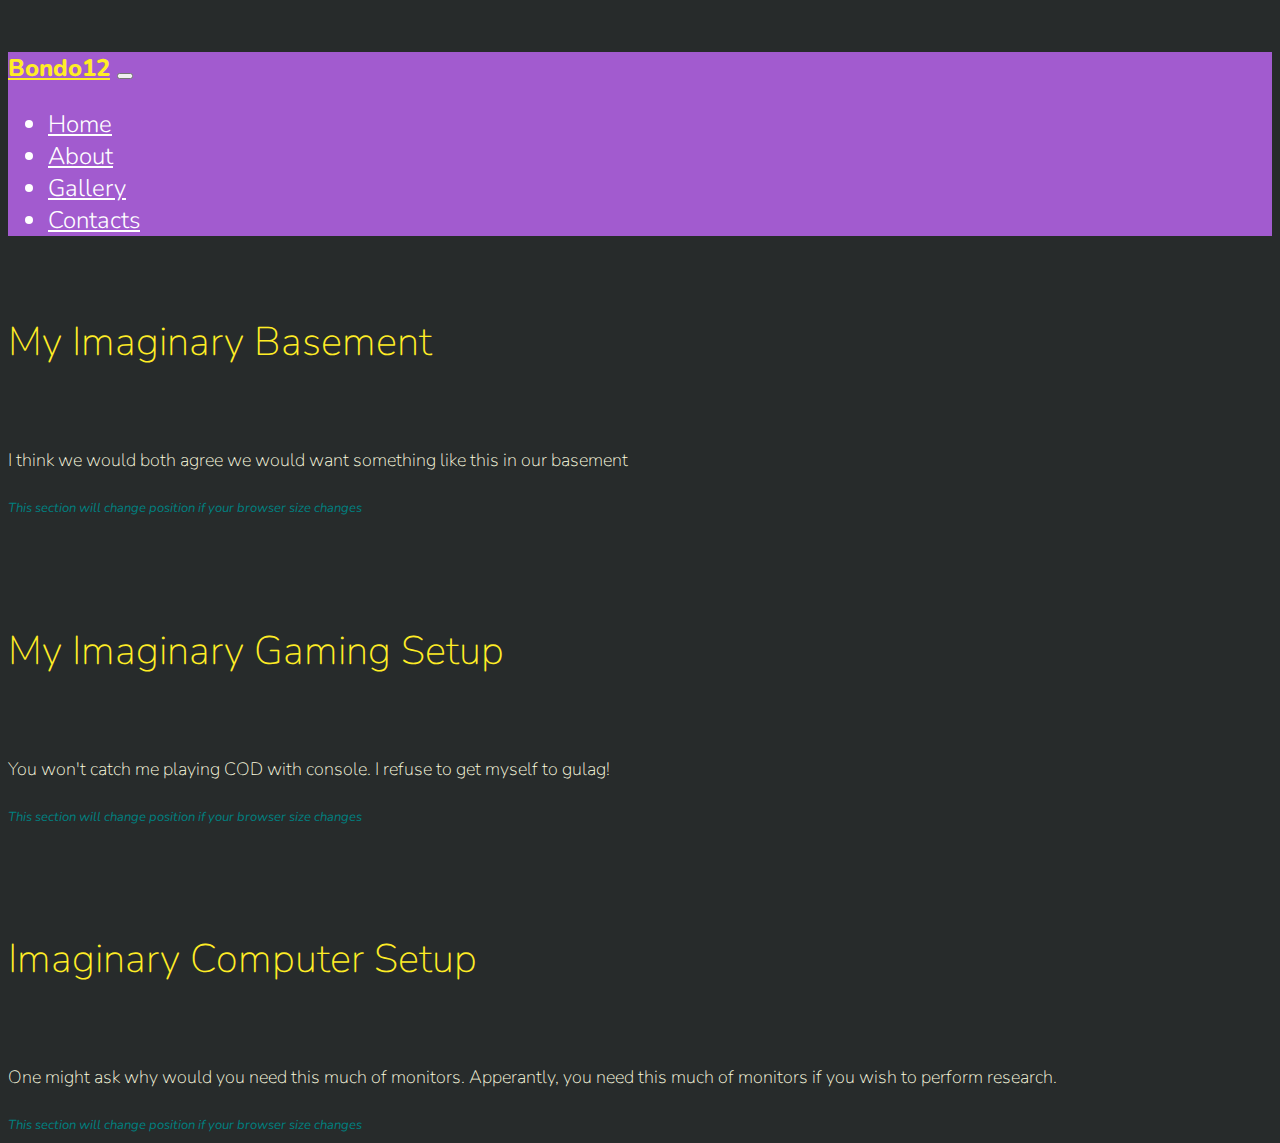
==== index.html @ 8ae9c9c4 "init" ====
<!doctype html>
<html lang="en">

<head>
  <!-- Required meta tags -->
  <meta charset="utf-8">
  <meta name="viewport" content="width=device-width, initial-scale=1, shrink-to-fit=no">

  <!-- Google Font -->
  <link href="https://fonts.googleapis.com/css?family=Nunito:200,300,400,700" rel="stylesheet">

  <!-- Bootstrap CSS -->
  <link rel="stylesheet" href="https://stackpath.bootstrapcdn.com/bootstrap/4.1.3/css/bootstrap.min.css"
    integrity="sha384-MCw98/SFnGE8fJT3GXwEOngsV7Zt27NXFoaoApmYm81iuXoPkFOJwJ8ERdknLPMO" crossorigin="anonymous">

  <!--Bootstrap JS-->
  <script src="https://cdn.jsdelivr.net/npm/bootstrap@5.0.1/dist/js/bootstrap.bundle.min.js"
    integrity="sha384-gtEjrD/SeCtmISkJkNUaaKMoLD0//ElJ19smozuHV6z3Iehds+3Ulb9Bn9Plx0x4"
    crossorigin="anonymous"></script>

  <!-- Custom CSS -->
  <link rel="stylesheet" href="app.css">

  <title>About Us</title>
</head>

<body>
  <!--Navigation-->
  <nav class="navbar navbar-expand-lg navbar-light py-0 fixed-top" id="mainNavBar">
    <div class="container-fluid">
      <a href="#" class="navbar-brand">Bondo12</a>
      <button class="navbar-toggler" type="button" data-toggle="collapse" data-target="#navLinks"
        aria-label="toggle navigation">
        <span class="navbar-toggler-icon" id="hamburgerIcon"></span>
      </button>
      <div class="collapse navbar-collapse" id="navLinks">
        <ul class="navbar-nav">
          <li class="nav-item">
            <a href="" class="nav-link">Home</a>
          </li>
          <li class="nav-item">
            <a href="" class="nav-link">About</a>
          </li>
          <li class="nav-item">
            <a href="" class="nav-link">Gallery</a>
          </li>
          <li class="nav-item">
            <a href="" class="nav-link">Contacts</a>
          </li>
      </div>
    </div>
  </nav>

  <!--Content-1-->
  <section class="container-fluid px-0">
    <div class="row align-items-center text-center">
      <div class="col-lg-6 px-0">
        <img src="E:\Studies\Web Development\Colt Bootcamp\Museum of Candy\13_Museum_Of_Candy\Starter\imgs\b.jpg" alt=""
          class="img-fluid">
      </div>
      <div class="col-lg-6 px-0">
        <div class="row justify-content-center">
          <div class="col-10 mt-5 mt-lg-0">
            <div>
              <h2>My Imaginary Basement</h2>
              <img class="d-none d-lg-inline"
                src="E:\Studies\Web Development\Colt Bootcamp\Museum of Candy\13_Museum_Of_Candy\Starter\imgs\controller.png"
                alt="">
              <p class="my-0 content-paragraph">I think we would both agree we would want something like this in our
                basement
              </p>
              <span class="small-text">This section will change position if your browser size changes</span>
            </div>
          </div>
        </div>
      </div>
    </div>
  </section>

  <!--Content-2-->
  <section class="container-fluid px-0">
    <div class="row align-items-center text-center content">
      <div class="col-lg-6 px-0 order-lg-2">
        <img src="E:\Studies\Web Development\Colt Bootcamp\Museum of Candy\13_Museum_Of_Candy\Starter\imgs\b.jpg" alt=""
          class="img-fluid">
      </div>
      <div class="col-lg-6">
        <div class="row justify-content-center">
          <div class="col-10 mt-5 mt-lg-0">
            <div>
              <h2>My Imaginary Gaming Setup</h2>
              <img class="d-none d-lg-inline"
                src="E:\Studies\Web Development\Colt Bootcamp\Museum of Candy\13_Museum_Of_Candy\Starter\imgs\controller.png"
                alt="">
              <p class="my-0 content-paragraph">You won't catch me playing COD with console. I refuse to get myself to
                gulag!
              </p>
              <span class="small-text">This section will change position if your browser size changes</span>
            </div>
          </div>
        </div>
      </div>
    </div>
  </section>

  <!--Content-3-->
  <section class="container-fluid px-0">
    <div class="row align-items-center text-center content">
      <div class="col-lg-6 px-0">
        <img src="E:\Studies\Web Development\Colt Bootcamp\Museum of Candy\13_Museum_Of_Candy\Starter\imgs\g.jpg" alt=""
          class="img-fluid">
      </div>
      <div class="col-lg-6">
        <div class="row justify-content-center">
          <div class="col-10 mt-5 mt-lg-0">
            <div>
              <h2>Imaginary Computer Setup</h2>
              <img class="d-none d-lg-inline"
                src="E:\Studies\Web Development\Colt Bootcamp\Museum of Candy\13_Museum_Of_Candy\Starter\imgs\controller.png"
                alt="">
              <p class="my-0 content-paragraph">One might ask why would you need this much of monitors. Apperantly, you
                need this much of monitors if you wish to perform research.
              </p>
              <span class="small-text">This section will change position if your browser size changes</span>
            </div>
          </div>
        </div>
      </div>
    </div>
  </section>

  <!-- Optional JavaScript -->
  <!-- jQuery first, then Popper.js, then Bootstrap JS -->
  <script src="https://code.jquery.com/jquery-3.3.1.slim.min.js"
    integrity="sha384-q8i/X+965DzO0rT7abK41JStQIAqVgRVzpbzo5smXKp4YfRvH+8abtTE1Pi6jizo"
    crossorigin="anonymous"></script>
  <script src="https://cdnjs.cloudflare.com/ajax/libs/popper.js/1.14.3/umd/popper.min.js"
    integrity="sha384-ZMP7rVo3mIykV+2+9J3UJ46jBk0WLaUAdn689aCwoqbBJiSnjAK/l8WvCWPIPm49"
    crossorigin="anonymous"></script>
  <script src="https://stackpath.bootstrapcdn.com/bootstrap/4.1.3/js/bootstrap.min.js"
    integrity="sha384-ChfqqxuZUCnJSK3+MXmPNIyE6ZbWh2IMqE241rYiqJxyMiZ6OW/JmZQ5stwEULTy"
    crossorigin="anonymous"></script>
</body>

</html>
---- app.css ----
body{
    background-color:rgba(39, 43, 43);
    font-family: "Nunito",sans-serif;
    color: white;
}

#mainNavBar .navbar-brand{
    color: rgb(255, 237, 38);
    font-size: 1.5rem;
    font-weight: 800;
}

#mainNavBar{
    background-color:rgb(162, 91, 207);
    font-size: 1.5rem;
    font-weight: 800;
}

#navLinks .nav-link{
    color: white;
    font-weight: 300;
}

#navLinks .nav-link:hover{
    color: rgb(42, 48, 48);
}

.small-text{
    color: teal;
    font-style: italic;
    font-size: small;
}

h2{
 color: rgb(255, 237, 38);
 font-weight: 100;
 font-size: 2.5rem;
}

.content-paragraph{
    color:lightyellow;
    font-weight: 100;
    font-size: 1.125rem;
    line-height: 2;
}

.content{

    margin-top: 50px;
}

@media(min-width:992px){
    body{
        margin-top: 52px;
    }
}
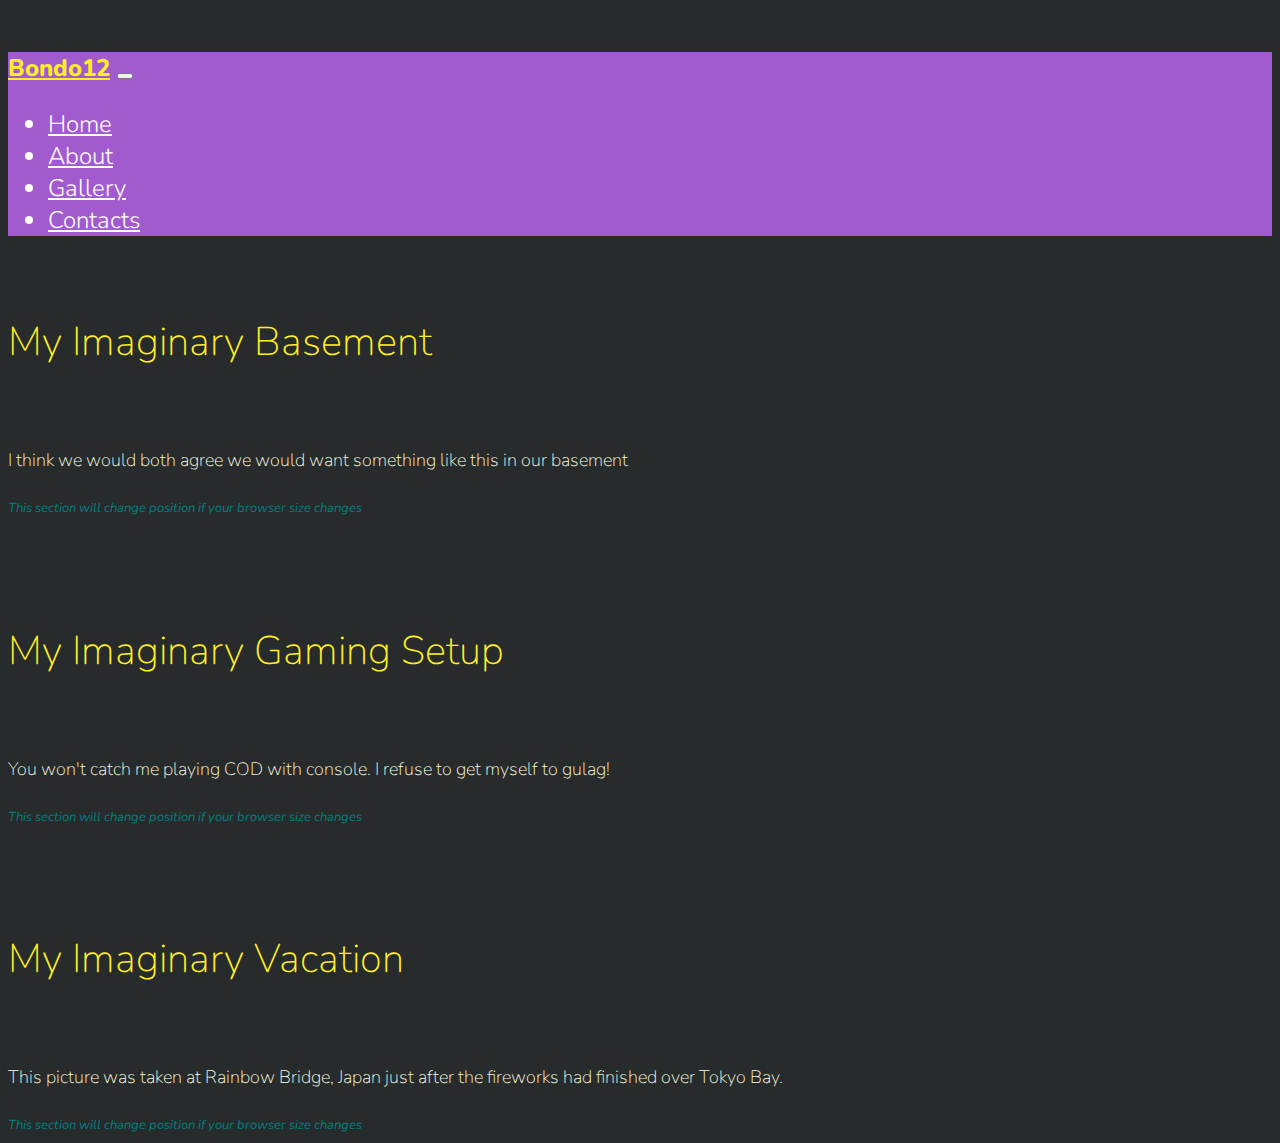
==== commit ca2b05f0: "second commit" ====
--- a/index.html
+++ b/index.html
@@ -55,7 +55,7 @@
   <section class="container-fluid px-0">
     <div class="row align-items-center text-center">
       <div class="col-lg-6 px-0">
-        <img src="E:\Studies\Web Development\Colt Bootcamp\Museum of Candy\13_Museum_Of_Candy\Starter\imgs\b.jpg" alt=""
+        <img src="E:\Studies\Web Development\Colt Bootcamp\Museum of Candy\13_Museum_Of_Candy\Starter\imgs\a.jpg" alt=""
           class="img-fluid">
       </div>
       <div class="col-lg-6 px-0">
@@ -104,22 +104,22 @@
   </section>
 
   <!--Content-3-->
-  <section class="container-fluid px-0">
+  <section class="container-fluid px-0 section3">
     <div class="row align-items-center text-center content">
       <div class="col-lg-6 px-0">
-        <img src="E:\Studies\Web Development\Colt Bootcamp\Museum of Candy\13_Museum_Of_Candy\Starter\imgs\g.jpg" alt=""
+        <img src="E:\Studies\Web Development\Colt Bootcamp\Museum of Candy\13_Museum_Of_Candy\Starter\imgs\f.jpg" alt=""
           class="img-fluid">
       </div>
       <div class="col-lg-6">
         <div class="row justify-content-center">
           <div class="col-10 mt-5 mt-lg-0">
             <div>
-              <h2>Imaginary Computer Setup</h2>
+              <h2>My Imaginary Vacation</h2>
               <img class="d-none d-lg-inline"
                 src="E:\Studies\Web Development\Colt Bootcamp\Museum of Candy\13_Museum_Of_Candy\Starter\imgs\controller.png"
                 alt="">
-              <p class="my-0 content-paragraph">One might ask why would you need this much of monitors. Apperantly, you
-                need this much of monitors if you wish to perform research.
+              <p class="my-0 content-paragraph">This picture was taken at Rainbow Bridge, Japan just after the fireworks
+                had finished over Tokyo Bay.
               </p>
               <span class="small-text">This section will change position if your browser size changes</span>
             </div>
--- a/app.css
+++ b/app.css
@@ -54,4 +54,9 @@
     body{
         margin-top: 52px;
     }
+}
+@media(max-width:992px){
+    .section3{
+        margin-bottom: 52px;
+    }
 }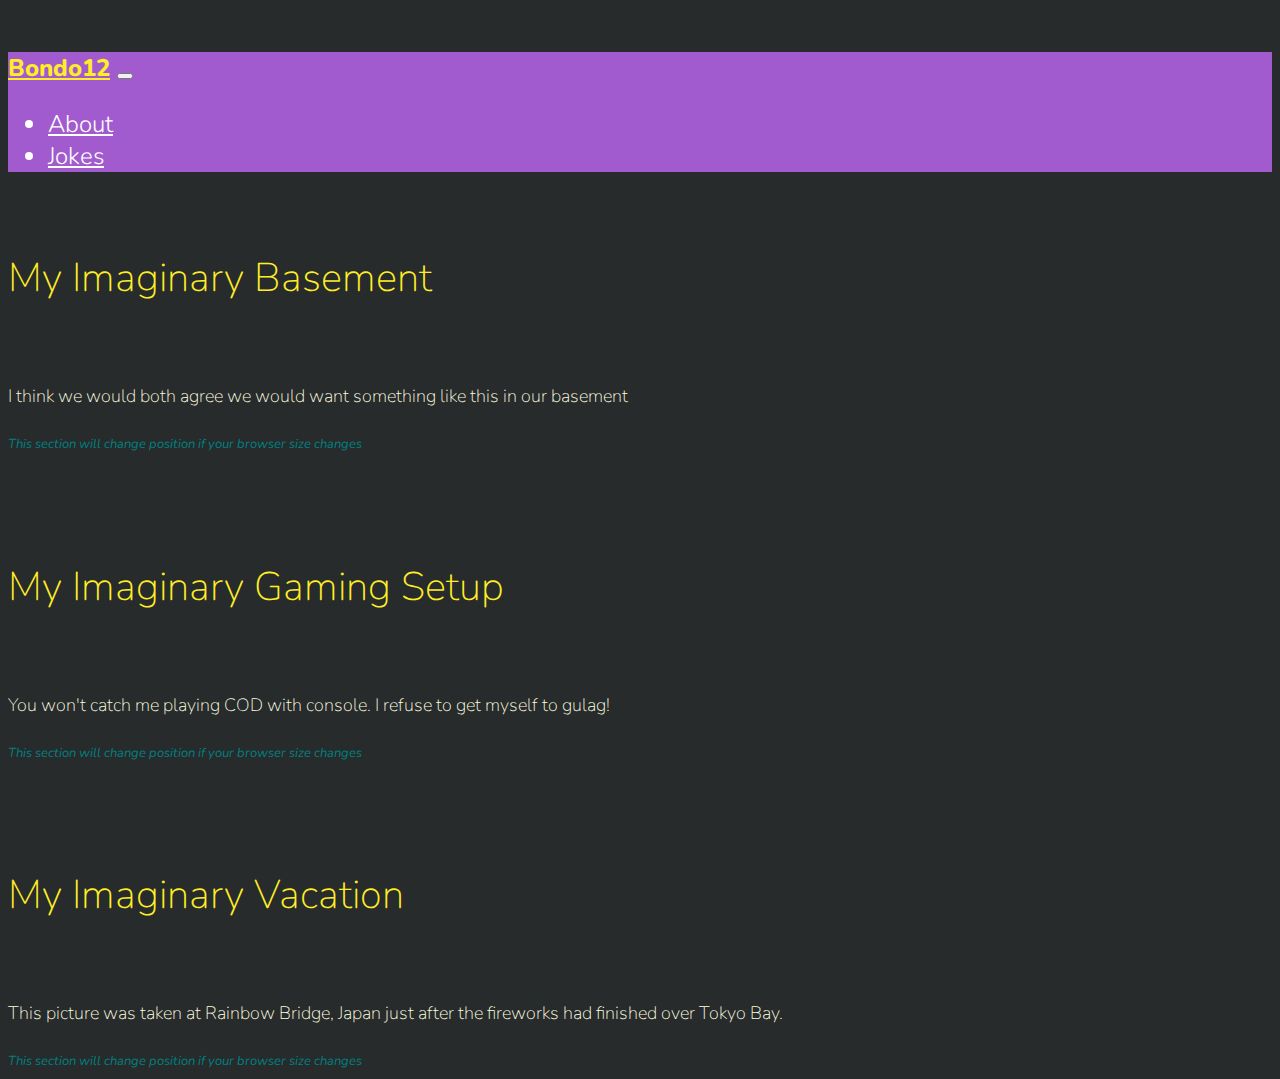
==== commit bb991b74: "jokes page" ====
--- a/index.html
+++ b/index.html
@@ -35,18 +35,21 @@
       </button>
       <div class="collapse navbar-collapse" id="navLinks">
         <ul class="navbar-nav">
-          <li class="nav-item">
+          <!-- <li class="nav-item">
             <a href="" class="nav-link">Home</a>
-          </li>
+          </li> -->
           <li class="nav-item">
             <a href="" class="nav-link">About</a>
           </li>
           <li class="nav-item">
+            <a href="" class="nav-link">Jokes</a>
+          </li>
+          <!-- <li class="nav-item">
             <a href="" class="nav-link">Gallery</a>
-          </li>
-          <li class="nav-item">
+          </li> -->
+          <!-- <li class="nav-item">
             <a href="" class="nav-link">Contacts</a>
-          </li>
+          </li> -->
       </div>
     </div>
   </nav>
